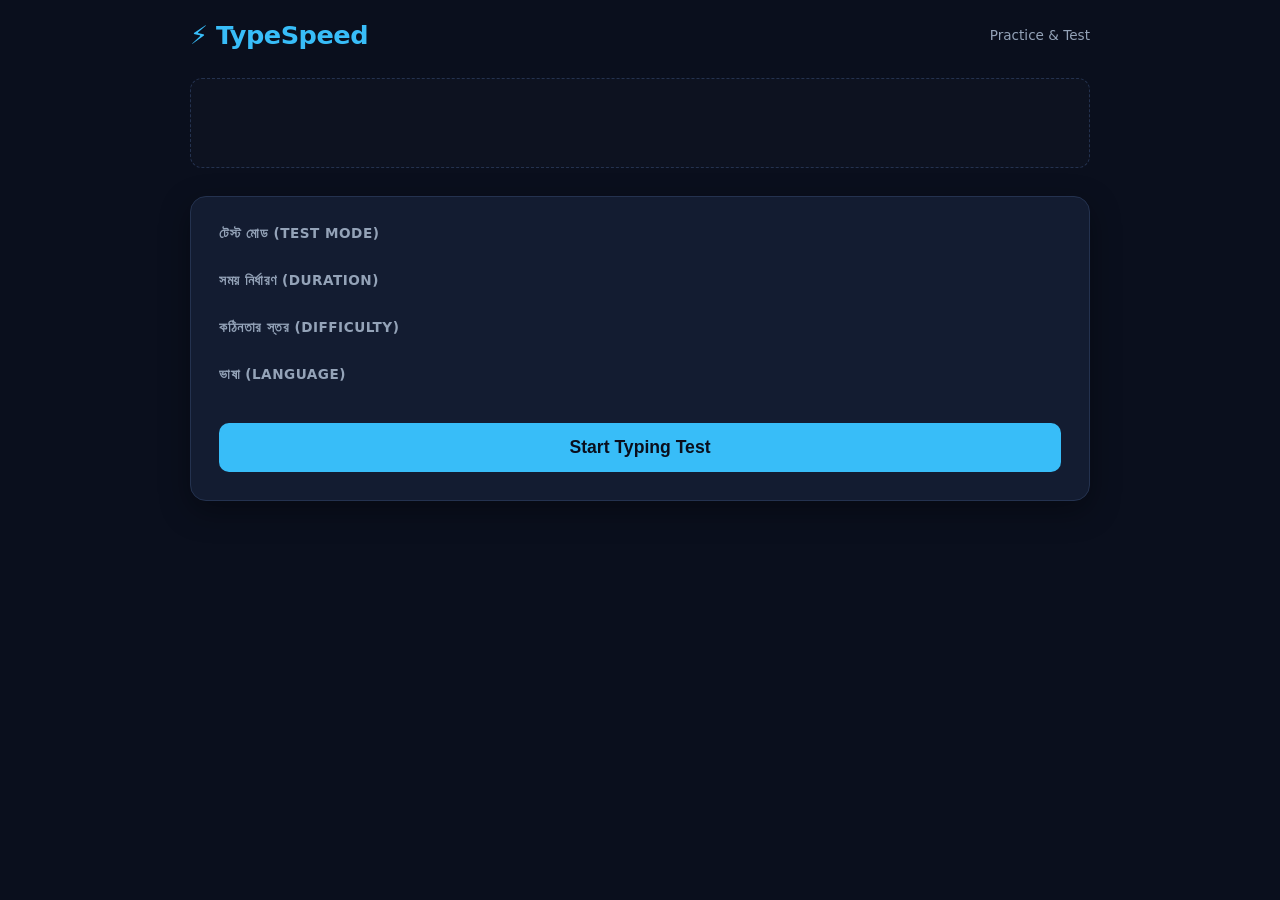
==== result.html @ 67746103 "Add result.html for displaying typing test results" ====
<!DOCTYPE html>
<html lang="bn">
<head>
  <meta charset="UTF-8">
  <meta name="viewport" content="width=device-width, initial-scale=1.0">
  <title>Test Result — TypeSpeed</title>
  <link rel="stylesheet" href="css/style.css">
  <link rel="icon" href="assets/favicon.png" type="image/png">
</head>
<body>

  <div class="container">
    <header>
      <a href="index.html" class="brand">⚡ TypeSpeed</a>
      <span style="font-size: 0.85rem; color: var(--text-muted);">Test Summary</span>
    </header>

    <main class="card">
      <div class="result-grid">
        <!-- ফাইনাল স্পিড -->
        <div class="result-box">
          <div class="val" id="res-wpm">0</div>
          <div class="lbl">Speed (WPM)</div>
        </div>

        <!-- নির্ভুলতা -->
        <div class="result-box">
          <div class="val" id="res-accuracy">0%</div>
          <div class="lbl">Accuracy</div>
        </div>

        <!-- সঠিক ক্যারেক্টার -->
        <div class="result-box">
          <div class="val" id="res-correct" style="color: var(--char-correct);">0</div>
          <div class="lbl">Correct Chars</div>
        </div>

        <!-- ভুল ক্যারেক্টার -->
        <div class="result-box">
          <div class="val" id="res-incorrect" style="color: var(--char-incorrect);">0</div>
          <div class="lbl">Incorrect Chars</div>
        </div>

        <!-- টাইপ করা ক্যারেক্টার / মোট টেক্সট -->
        <div class="result-box">
          <div class="val" id="res-typed">0</div>
          <div class="lbl">Typed / Total</div>
        </div>

        <!-- টেস্ট ডিউরেশন -->
        <div class="result-box">
          <div class="val" id="res-duration">0s</div>
          <div class="lbl">Time Taken</div>
        </div>
      </div>

      <!-- অ্যাকশন বাটনসমূহ -->
      <div class="btn-group" style="justify-content: center; margin-top: 12px;">
        <button class="btn-primary" onclick="window.history.back()">Try Again</button>
        <a href="index.html" class="btn-opt" style="padding: 14px 28px; text-decoration: none;">New Test</a>
      </div>
    </main>

    <!-- রেজাল্ট পেজের নিরাপদ অ্যাড স্লট -->
    <div class="ad-slot" id="result-ad-container"></div>
  </div>

  <!-- স্ক্রিপ্ট লোড -->
  <script src="js/config.js"></script>
  <script src="js/ads.js"></script>
  <script src="js/api.js"></script>
  <script>
    async function displayResults() {
      // ১. AdSense ব্যানার লোড (ডেটাবেস ad_config অনুযায়ী)
      const adConfig = await API.getAdConfig();
      AdManager.setup(adConfig);
      if (adConfig && adConfig.enabled) {
        AdManager.renderBanner("result-ad-container", adConfig.publisherId, CONFIG.FALLBACK_ADS.SLOTS.RESULT_BOTTOM);
      }

      // ২. SessionStorage থেকে রেজাল্ট রিড করা
      const rawData = sessionStorage.getItem("typing_results");
      if (!rawData) {
        window.location.href = "index.html";
        return;
      }

      const result = JSON.parse(rawData);

      // ৩. মেট্রিকস UI-তে আপডেট করা
      document.getElementById("res-wpm").textContent = result.wpm;
      document.getElementById("res-accuracy").textContent = `${result.accuracy}%`;
      document.getElementById("res-correct").textContent = result.correctChars;
      document.getElementById("res-incorrect").textContent = result.incorrectChars;
      document.getElementById("res-typed").textContent = `${result.typedChars} / ${result.totalChars}`;
      document.getElementById("res-duration").textContent = `${result.duration}s`;
    }

    document.addEventListener("DOMContentLoaded", displayResults);
  </script>
</body>
</html>
---- css/style.css ----
/* =========================================
   Design System & Theme Variables
========================================= */
:root {
  --bg-main: #0a0f1d;
  --bg-card: #131c31;
  --bg-card-hover: #1b2642;
  --primary: #38bdf8;
  --primary-glow: rgba(56, 189, 248, 0.25);
  
  --text-main: #f1f5f9;
  --text-muted: #94a3b8;
  --border-color: #24324f;
  
  --char-default: #64748b;
  --char-correct: #4ade80;
  --char-incorrect: #f87171;
  --char-bg-incorrect: rgba(248, 113, 113, 0.18);
  --cursor-color: #38bdf8;

  --font-sans: system-ui, -apple-system, BlinkMacSystemFont, "Segoe UI", Roboto, sans-serif;
  --font-mono: "Fira Code", "Courier New", Courier, monospace;
}

/* =========================================
   Reset & Baseline
========================================= */
* {
  box-sizing: border-box;
  margin: 0;
  padding: 0;
}

body {
  background-color: var(--bg-main);
  color: var(--text-main);
  font-family: var(--font-sans);
  min-height: 100vh;
  display: flex;
  flex-direction: column;
  align-items: center;
  justify-content: space-between;
  padding: 20px 16px;
  -webkit-font-smoothing: antialiased;
}

.container {
  width: 100%;
  max-width: 900px;
  display: flex;
  flex-direction: column;
  gap: 28px;
}

/* =========================================
   Header & Branding
========================================= */
header {
  display: flex;
  align-items: center;
  justify-content: space-between;
}

.brand {
  font-size: 1.6rem;
  font-weight: 800;
  color: var(--primary);
  text-decoration: none;
  letter-spacing: -0.5px;
  display: flex;
  align-items: center;
  gap: 8px;
}

/* =========================================
   Cards & Options Grid
========================================= */
.card {
  background: var(--bg-card);
  border: 1px solid var(--border-color);
  border-radius: 16px;
  padding: 28px;
  box-shadow: 0 10px 30px rgba(0, 0, 0, 0.35);
  display: flex;
  flex-direction: column;
  gap: 20px;
}

.form-group {
  display: flex;
  flex-direction: column;
  gap: 10px;
}

.form-group label {
  font-size: 0.85rem;
  font-weight: 600;
  color: var(--text-muted);
  text-transform: uppercase;
  letter-spacing: 0.5px;
}

.btn-group {
  display: flex;
  flex-wrap: wrap;
  gap: 10px;
}

.btn-opt {
  background: var(--bg-card-hover);
  color: var(--text-muted);
  border: 1px solid var(--border-color);
  padding: 10px 18px;
  border-radius: 10px;
  font-size: 0.95rem;
  font-weight: 600;
  cursor: pointer;
  transition: all 0.2s ease;
  user-select: none;
}

.btn-opt:hover {
  color: var(--text-main);
  border-color: var(--primary);
}

.btn-opt.active {
  background: var(--primary-glow);
  color: var(--primary);
  border-color: var(--primary);
}

.btn-primary {
  background: var(--primary);
  color: var(--bg-main);
  border: none;
  padding: 14px 28px;
  border-radius: 10px;
  font-size: 1.1rem;
  font-weight: 700;
  cursor: pointer;
  text-align: center;
  text-decoration: none;
  transition: opacity 0.2s, transform 0.1s;
}

.btn-primary:hover {
  opacity: 0.92;
}

.btn-primary:active {
  transform: scale(0.98);
}

/* =========================================
   Live Typing Interface
========================================= */
.stats-bar {
  display: flex;
  justify-content: space-around;
  background: var(--bg-card);
  border: 1px solid var(--border-color);
  border-radius: 14px;
  padding: 16px 20px;
}

.stat-item {
  display: flex;
  flex-direction: column;
  align-items: center;
}

.stat-label {
  font-size: 0.75rem;
  color: var(--text-muted);
  text-transform: uppercase;
  font-weight: 600;
}

.stat-value {
  font-size: 2rem;
  font-weight: 800;
  color: var(--primary);
  font-family: var(--font-mono);
}

.typing-surface {
  position: relative;
  background: var(--bg-card);
  border: 1px solid var(--border-color);
  border-radius: 16px;
  padding: 24px;
  min-height: 180px;
  font-family: var(--font-mono);
  font-size: 1.35rem;
  line-height: 1.9;
  letter-spacing: 0.5px;
  cursor: text;
  user-select: none;
}

.text-stream {
  display: flex;
  flex-wrap: wrap;
  word-break: break-all;
}

.char {
  color: var(--char-default);
  position: relative;
}

.char.correct {
  color: var(--char-correct);
}

.char.incorrect {
  color: var(--char-incorrect);
  background: var(--char-bg-incorrect);
  border-radius: 2px;
}

.char.current {
  border-bottom: 3px solid var(--cursor-color);
  animation: blink 1s infinite ease-in-out;
}

@keyframes blink {
  0%, 100% { border-color: var(--cursor-color); }
  50% { border-color: transparent; }
}

.hidden-input {
  position: absolute;
  top: 0;
  left: 0;
  width: 100%;
  height: 100%;
  opacity: 0;
  cursor: default;
  z-index: 10;
}

/* =========================================
   Result Dashboard
========================================= */
.result-grid {
  display: grid;
  grid-template-columns: repeat(auto-fit, minmax(140px, 1fr));
  gap: 16px;
}

.result-box {
  background: var(--bg-card-hover);
  border: 1px solid var(--border-color);
  padding: 20px 16px;
  border-radius: 12px;
  text-align: center;
}

.result-box .val {
  font-size: 2rem;
  font-weight: 800;
  color: var(--primary);
  font-family: var(--font-mono);
}

.result-box .lbl {
  font-size: 0.8rem;
  color: var(--text-muted);
  margin-top: 6px;
  text-transform: uppercase;
  font-weight: 600;
}

/* =========================================
   Ad Placement Frame
========================================= */
.ad-slot {
  width: 100%;
  min-height: 90px;
  display: flex;
  align-items: center;
  justify-content: center;
  background: rgba(255, 255, 255, 0.015);
  border: 1px dashed var(--border-color);
  border-radius: 12px;
  overflow: hidden;
}

/* =========================================
   Responsive Tweaks
========================================= */
@media (max-width: 640px) {
  .container {
    gap: 20px;
  }
  .card {
    padding: 18px;
  }
  .typing-surface {
    font-size: 1.15rem;
    line-height: 1.7;
    padding: 16px;
  }
  .stat-value {
    font-size: 1.5rem;
  }
  .result-box .val {
    font-size: 1.6rem;
  }
}
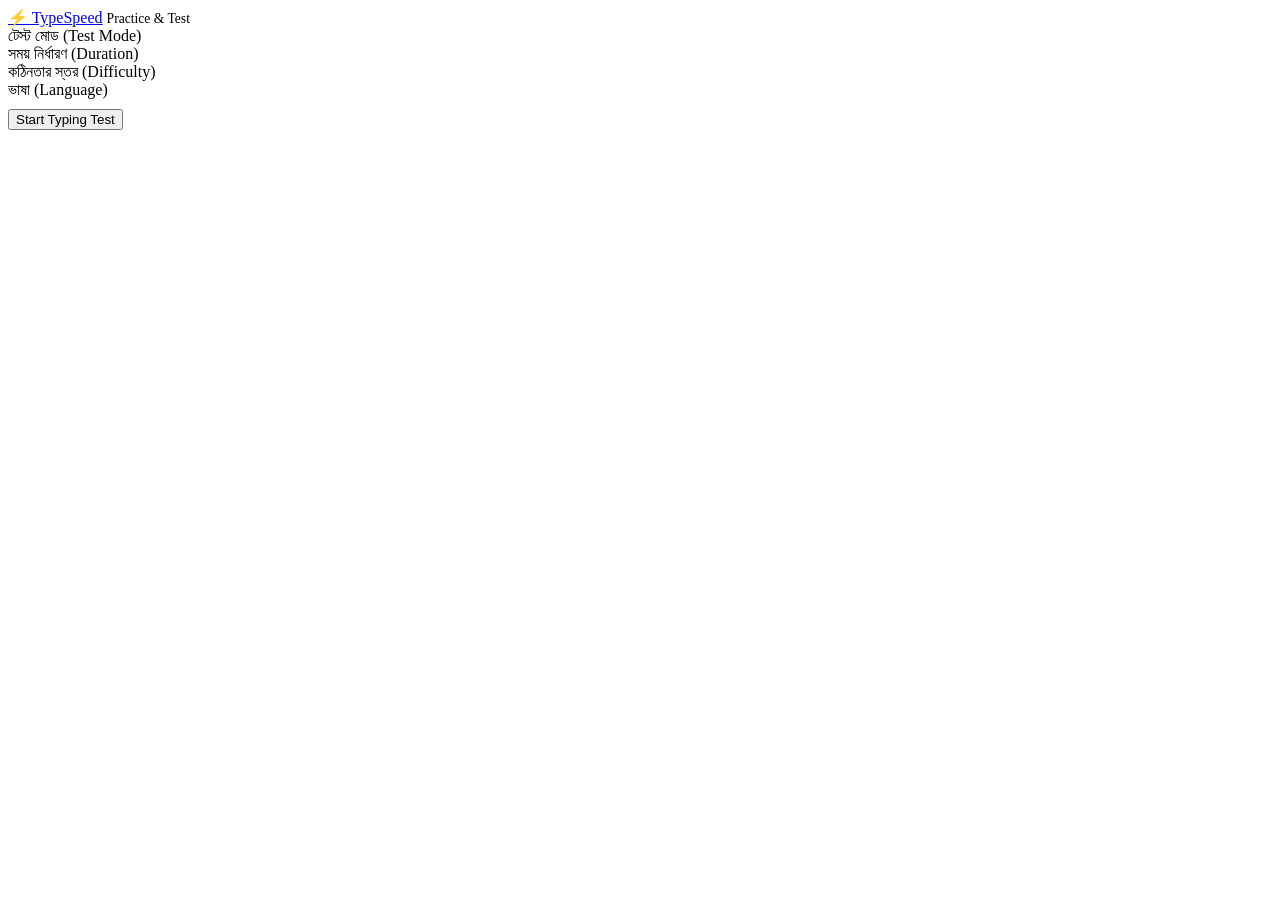
==== commit 61eaaaf6: "Refactor result page layout and update scripts" ====
--- a/result.html
+++ b/result.html
@@ -9,94 +9,121 @@
 </head>
 <body>
 
-  <div class="container">
-    <header>
-      <a href="index.html" class="brand">⚡ TypeSpeed</a>
-      <span style="font-size: 0.85rem; color: var(--text-muted);">Test Summary</span>
+  <div class="page-container">
+    <!-- Top Minimal Navigation -->
+    <header class="top-nav">
+      <a href="index.html" class="brand-badge">
+        <span>⌨</span>
+        <span>type</span>
+      </a>
+      <span style="color: var(--sub-color); font-size: 0.85rem;">Test Summary</span>
     </header>
 
-    <main class="card">
-      <div class="result-grid">
-        <!-- ফাইনাল স্পিড -->
-        <div class="result-box">
-          <div class="val" id="res-wpm">0</div>
-          <div class="lbl">Speed (WPM)</div>
+    <!-- Main Result Dashboard Card -->
+    <main class="result-container">
+      <div class="result-header">
+        <h1 class="result-heading">Test Completed</h1>
+        <p class="result-subhead">Here is the detailed breakdown of your typing performance</p>
+      </div>
+
+      <!-- Prominent Stats: WPM & Accuracy -->
+      <section class="primary-stats-grid">
+        <div class="highlight-stat-card">
+          <span class="highlight-val" id="res-wpm">0</span>
+          <span class="highlight-lbl">Words Per Minute</span>
+        </div>
+        <div class="highlight-stat-card acc-card">
+          <span class="highlight-val" id="res-accuracy">0%</span>
+          <span class="highlight-lbl">Accuracy</span>
+        </div>
+      </section>
+
+      <!-- Detailed Breakdown Grid -->
+      <section class="secondary-stats-grid">
+        <div class="micro-stat-card">
+          <span class="micro-icon">✅</span>
+          <span class="micro-val correct" id="res-correct">0</span>
+          <span class="micro-lbl">Correct</span>
         </div>
 
-        <!-- নির্ভুলতা -->
-        <div class="result-box">
-          <div class="val" id="res-accuracy">0%</div>
-          <div class="lbl">Accuracy</div>
+        <div class="micro-stat-card">
+          <span class="micro-icon">❌</span>
+          <span class="micro-val incorrect" id="res-incorrect">0</span>
+          <span class="micro-lbl">Incorrect</span>
         </div>
 
-        <!-- সঠিক ক্যারেক্টার -->
-        <div class="result-box">
-          <div class="val" id="res-correct" style="color: var(--char-correct);">0</div>
-          <div class="lbl">Correct Chars</div>
+        <div class="micro-stat-card">
+          <span class="micro-icon">⌨️</span>
+          <span class="micro-val" id="res-typed">0</span>
+          <span class="micro-lbl">Characters</span>
         </div>
 
-        <!-- ভুল ক্যারেক্টার -->
-        <div class="result-box">
-          <div class="val" id="res-incorrect" style="color: var(--char-incorrect);">0</div>
-          <div class="lbl">Incorrect Chars</div>
+        <div class="micro-stat-card">
+          <span class="micro-icon">📝</span>
+          <span class="micro-val" id="res-words">0</span>
+          <span class="micro-lbl">Words</span>
         </div>
 
-        <!-- টাইপ করা ক্যারেক্টার / মোট টেক্সট -->
-        <div class="result-box">
-          <div class="val" id="res-typed">0</div>
-          <div class="lbl">Typed / Total</div>
+        <div class="micro-stat-card">
+          <span class="micro-icon">⏱️</span>
+          <span class="micro-val" id="res-duration">0s</span>
+          <span class="micro-lbl">Time</span>
         </div>
+      </section>
 
-        <!-- টেস্ট ডিউরেশন -->
-        <div class="result-box">
-          <div class="val" id="res-duration">0s</div>
-          <div class="lbl">Time Taken</div>
-        </div>
-      </div>
-
-      <!-- অ্যাকশন বাটনসমূহ -->
-      <div class="btn-group" style="justify-content: center; margin-top: 12px;">
-        <button class="btn-primary" onclick="window.history.back()">Try Again</button>
-        <a href="index.html" class="btn-opt" style="padding: 14px 28px; text-decoration: none;">New Test</a>
+      <!-- Buttons -->
+      <div class="result-actions">
+        <button type="button" class="btn-try-again" id="btn-try-again">
+          <span>↻</span> Try Again
+        </button>
+        <a href="index.html" class="btn-new-test">
+          <span>⚙</span> New Test
+        </a>
       </div>
     </main>
 
-    <!-- রেজাল্ট পেজের নিরাপদ অ্যাড স্লট -->
-    <div class="ad-slot" id="result-ad-container"></div>
+    <!-- Isolated Google AdSense Slot -->
+    <div class="bottom-ad-bar" id="result-ad-bottom"></div>
   </div>
 
-  <!-- স্ক্রিপ্ট লোড -->
+  <!-- Scripts -->
   <script src="js/config.js"></script>
   <script src="js/ads.js"></script>
   <script src="js/api.js"></script>
   <script>
-    async function displayResults() {
-      // ১. AdSense ব্যানার লোড (ডেটাবেস ad_config অনুযায়ী)
+    async function loadResultDashboard() {
+      // ১. AdSense নিরাপদে লোড করা
       const adConfig = await API.getAdConfig();
       AdManager.setup(adConfig);
       if (adConfig && adConfig.enabled) {
-        AdManager.renderBanner("result-ad-container", adConfig.publisherId, CONFIG.FALLBACK_ADS.SLOTS.RESULT_BOTTOM);
+        AdManager.renderBanner("result-ad-bottom", adConfig.publisherId, CONFIG.FALLBACK_ADS.SLOTS.RESULT_BOTTOM);
       }
 
-      // ২. SessionStorage থেকে রেজাল্ট রিড করা
+      // ২. টেস্ট রেজাল্ট সেশন থেকে ফেচ করা
       const rawData = sessionStorage.getItem("typing_results");
       if (!rawData) {
         window.location.href = "index.html";
         return;
       }
 
-      const result = JSON.parse(rawData);
+      const res = JSON.parse(rawData);
 
-      // ৩. মেট্রিকস UI-তে আপডেট করা
-      document.getElementById("res-wpm").textContent = result.wpm;
-      document.getElementById("res-accuracy").textContent = `${result.accuracy}%`;
-      document.getElementById("res-correct").textContent = result.correctChars;
-      document.getElementById("res-incorrect").textContent = result.incorrectChars;
-      document.getElementById("res-typed").textContent = `${result.typedChars} / ${result.totalChars}`;
-      document.getElementById("res-duration").textContent = `${result.duration}s`;
+      // ৩. মেট্রিক্স বাইন্ডিং
+      document.getElementById("res-wpm").textContent = res.wpm;
+      document.getElementById("res-accuracy").textContent = `${res.accuracy}%`;
+      document.getElementById("res-correct").textContent = res.correctChars;
+      document.getElementById("res-incorrect").textContent = res.incorrectChars;
+      document.getElementById("res-typed").textContent = `${res.typedChars} / ${res.totalChars}`;
+      document.getElementById("res-words").textContent = res.typedWords || Math.round(res.correctChars / 5);
+      document.getElementById("res-duration").textContent = `${res.duration}s`;
+
+      // ৪. Try Again হ্যান্ডলার
+      document.getElementById("btn-try-again").addEventListener("click", () => {
+        window.history.back();
+      });
     }
 
-    document.addEventListener("DOMContentLoaded", displayResults);
+    document.addEventListener("DOMContentLoaded", loadResultDashboard);
   </script>
 </body>
 </html>
--- a/css/style.css
+++ b/css/style.css
@@ -1,312 +1,213 @@
 /* =========================================
-   Design System & Theme Variables
+   Modern Result Dashboard System
 ========================================= */
-:root {
-  --bg-main: #0a0f1d;
-  --bg-card: #131c31;
-  --bg-card-hover: #1b2642;
-  --primary: #38bdf8;
-  --primary-glow: rgba(56, 189, 248, 0.25);
-  
-  --text-main: #f1f5f9;
-  --text-muted: #94a3b8;
-  --border-color: #24324f;
-  
-  --char-default: #64748b;
-  --char-correct: #4ade80;
-  --char-incorrect: #f87171;
-  --char-bg-incorrect: rgba(248, 113, 113, 0.18);
-  --cursor-color: #38bdf8;
-
-  --font-sans: system-ui, -apple-system, BlinkMacSystemFont, "Segoe UI", Roboto, sans-serif;
-  --font-mono: "Fira Code", "Courier New", Courier, monospace;
-}
-
-/* =========================================
-   Reset & Baseline
-========================================= */
-* {
-  box-sizing: border-box;
-  margin: 0;
-  padding: 0;
-}
-
-body {
-  background-color: var(--bg-main);
-  color: var(--text-main);
-  font-family: var(--font-sans);
-  min-height: 100vh;
-  display: flex;
-  flex-direction: column;
-  align-items: center;
-  justify-content: space-between;
-  padding: 20px 16px;
-  -webkit-font-smoothing: antialiased;
-}
-
-.container {
+.result-container {
   width: 100%;
-  max-width: 900px;
+  max-width: 860px;
+  background: var(--sub-alt-color);
+  border: 1px solid rgba(255, 255, 255, 0.07);
+  border-radius: 16px;
+  padding: 36px 32px;
+  box-shadow: 0 12px 36px rgba(0, 0, 0, 0.45);
   display: flex;
   flex-direction: column;
   gap: 28px;
-}
-
-/* =========================================
-   Header & Branding
-========================================= */
-header {
-  display: flex;
-  align-items: center;
-  justify-content: space-between;
-}
-
-.brand {
-  font-size: 1.6rem;
-  font-weight: 800;
-  color: var(--primary);
-  text-decoration: none;
+  margin-top: 10px;
+}
+
+.result-header {
+  text-align: center;
+  display: flex;
+  flex-direction: column;
+  gap: 4px;
+}
+
+.result-heading {
+  font-size: 1.5rem;
+  font-weight: 700;
+  color: var(--text-color);
   letter-spacing: -0.5px;
-  display: flex;
-  align-items: center;
-  gap: 8px;
-}
-
-/* =========================================
-   Cards & Options Grid
-========================================= */
-.card {
-  background: var(--bg-card);
-  border: 1px solid var(--border-color);
-  border-radius: 16px;
-  padding: 28px;
-  box-shadow: 0 10px 30px rgba(0, 0, 0, 0.35);
-  display: flex;
-  flex-direction: column;
+}
+
+.result-subhead {
+  font-size: 0.85rem;
+  color: var(--sub-color);
+}
+
+/* Primary Highlight Stat Cards (WPM & Accuracy) */
+.primary-stats-grid {
+  display: grid;
+  grid-template-columns: 1fr 1fr;
   gap: 20px;
 }
 
-.form-group {
-  display: flex;
-  flex-direction: column;
-  gap: 10px;
-}
-
-.form-group label {
-  font-size: 0.85rem;
-  font-weight: 600;
-  color: var(--text-muted);
-  text-transform: uppercase;
-  letter-spacing: 0.5px;
-}
-
-.btn-group {
-  display: flex;
-  flex-wrap: wrap;
-  gap: 10px;
-}
-
-.btn-opt {
-  background: var(--bg-card-hover);
-  color: var(--text-muted);
-  border: 1px solid var(--border-color);
-  padding: 10px 18px;
-  border-radius: 10px;
-  font-size: 0.95rem;
-  font-weight: 600;
-  cursor: pointer;
-  transition: all 0.2s ease;
-  user-select: none;
-}
-
-.btn-opt:hover {
-  color: var(--text-main);
-  border-color: var(--primary);
-}
-
-.btn-opt.active {
-  background: var(--primary-glow);
-  color: var(--primary);
-  border-color: var(--primary);
-}
-
-.btn-primary {
-  background: var(--primary);
-  color: var(--bg-main);
-  border: none;
-  padding: 14px 28px;
-  border-radius: 10px;
-  font-size: 1.1rem;
-  font-weight: 700;
-  cursor: pointer;
-  text-align: center;
-  text-decoration: none;
-  transition: opacity 0.2s, transform 0.1s;
-}
-
-.btn-primary:hover {
-  opacity: 0.92;
-}
-
-.btn-primary:active {
-  transform: scale(0.98);
-}
-
-/* =========================================
-   Live Typing Interface
-========================================= */
-.stats-bar {
-  display: flex;
-  justify-content: space-around;
-  background: var(--bg-card);
-  border: 1px solid var(--border-color);
+.highlight-stat-card {
+  background: var(--bg-color);
+  border: 1px solid rgba(255, 255, 255, 0.05);
   border-radius: 14px;
-  padding: 16px 20px;
-}
-
-.stat-item {
-  display: flex;
-  flex-direction: column;
-  align-items: center;
-}
-
-.stat-label {
-  font-size: 0.75rem;
-  color: var(--text-muted);
-  text-transform: uppercase;
-  font-weight: 600;
-}
-
-.stat-value {
-  font-size: 2rem;
-  font-weight: 800;
-  color: var(--primary);
-  font-family: var(--font-mono);
-}
-
-.typing-surface {
+  padding: 24px;
+  display: flex;
+  flex-direction: column;
+  align-items: center;
+  justify-content: center;
   position: relative;
-  background: var(--bg-card);
-  border: 1px solid var(--border-color);
-  border-radius: 16px;
-  padding: 24px;
-  min-height: 180px;
-  font-family: var(--font-mono);
-  font-size: 1.35rem;
-  line-height: 1.9;
-  letter-spacing: 0.5px;
-  cursor: text;
-  user-select: none;
-}
-
-.text-stream {
-  display: flex;
-  flex-wrap: wrap;
-  word-break: break-all;
-}
-
-.char {
-  color: var(--char-default);
-  position: relative;
-}
-
-.char.correct {
-  color: var(--char-correct);
-}
-
-.char.incorrect {
-  color: var(--char-incorrect);
-  background: var(--char-bg-incorrect);
-  border-radius: 2px;
-}
-
-.char.current {
-  border-bottom: 3px solid var(--cursor-color);
-  animation: blink 1s infinite ease-in-out;
-}
-
-@keyframes blink {
-  0%, 100% { border-color: var(--cursor-color); }
-  50% { border-color: transparent; }
-}
-
-.hidden-input {
+  overflow: hidden;
+}
+
+.highlight-stat-card::before {
+  content: '';
   position: absolute;
   top: 0;
   left: 0;
   width: 100%;
-  height: 100%;
-  opacity: 0;
-  cursor: default;
-  z-index: 10;
-}
-
-/* =========================================
-   Result Dashboard
-========================================= */
-.result-grid {
+  height: 4px;
+  background: var(--main-color);
+}
+
+.highlight-stat-card.acc-card::before {
+  background: var(--text-color);
+}
+
+.highlight-val {
+  font-size: 3.5rem;
+  font-weight: 800;
+  line-height: 1;
+  color: var(--main-color);
+}
+
+.highlight-stat-card.acc-card .highlight-val {
+  color: var(--text-color);
+}
+
+.highlight-lbl {
+  font-size: 0.9rem;
+  font-weight: 600;
+  color: var(--sub-color);
+  text-transform: uppercase;
+  letter-spacing: 1px;
+  margin-top: 8px;
+}
+
+/* Secondary Detailed Stats Grid */
+.secondary-stats-grid {
   display: grid;
-  grid-template-columns: repeat(auto-fit, minmax(140px, 1fr));
+  grid-template-columns: repeat(auto-fit, minmax(130px, 1fr));
+  gap: 12px;
+}
+
+.micro-stat-card {
+  background: var(--bg-color);
+  border: 1px solid rgba(255, 255, 255, 0.04);
+  border-radius: 10px;
+  padding: 14px 12px;
+  display: flex;
+  flex-direction: column;
+  align-items: center;
+  text-align: center;
+  gap: 4px;
+}
+
+.micro-icon {
+  font-size: 1rem;
+  opacity: 0.8;
+}
+
+.micro-val {
+  font-size: 1.3rem;
+  font-weight: 700;
+  color: var(--text-color);
+}
+
+.micro-val.correct {
+  color: #4ade80;
+}
+
+.micro-val.incorrect {
+  color: var(--error-color);
+}
+
+.micro-lbl {
+  font-size: 0.72rem;
+  color: var(--sub-color);
+  text-transform: uppercase;
+  letter-spacing: 0.5px;
+}
+
+/* Action Button Toolbar */
+.result-actions {
+  display: flex;
+  justify-content: center;
+  align-items: center;
   gap: 16px;
-}
-
-.result-box {
-  background: var(--bg-card-hover);
-  border: 1px solid var(--border-color);
-  padding: 20px 16px;
-  border-radius: 12px;
-  text-align: center;
-}
-
-.result-box .val {
-  font-size: 2rem;
-  font-weight: 800;
-  color: var(--primary);
+  margin-top: 8px;
+}
+
+.btn-try-again {
+  background: var(--main-color);
+  color: var(--bg-color);
+  border: none;
   font-family: var(--font-mono);
-}
-
-.result-box .lbl {
-  font-size: 0.8rem;
-  color: var(--text-muted);
-  margin-top: 6px;
-  text-transform: uppercase;
+  font-size: 0.95rem;
+  font-weight: 700;
+  padding: 12px 28px;
+  border-radius: 8px;
+  cursor: pointer;
+  display: inline-flex;
+  align-items: center;
+  gap: 8px;
+  transition: opacity 0.15s ease, transform 0.1s ease;
+}
+
+.btn-try-again:hover {
+  opacity: 0.92;
+  transform: translateY(-1px);
+}
+
+.btn-new-test {
+  background: var(--bg-color);
+  color: var(--text-color);
+  border: 1px solid var(--sub-color);
+  font-family: var(--font-mono);
+  font-size: 0.95rem;
   font-weight: 600;
-}
-
-/* =========================================
-   Ad Placement Frame
-========================================= */
-.ad-slot {
-  width: 100%;
-  min-height: 90px;
-  display: flex;
-  align-items: center;
-  justify-content: center;
-  background: rgba(255, 255, 255, 0.015);
-  border: 1px dashed var(--border-color);
-  border-radius: 12px;
-  overflow: hidden;
-}
-
-/* =========================================
-   Responsive Tweaks
-========================================= */
-@media (max-width: 640px) {
-  .container {
+  padding: 12px 24px;
+  border-radius: 8px;
+  cursor: pointer;
+  text-decoration: none;
+  display: inline-flex;
+  align-items: center;
+  gap: 8px;
+  transition: all 0.15s ease;
+}
+
+.btn-new-test:hover {
+  border-color: var(--text-color);
+  color: var(--main-color);
+  transform: translateY(-1px);
+}
+
+/* Responsive Overrides */
+@media (max-width: 650px) {
+  .result-container {
+    padding: 24px 16px;
     gap: 20px;
   }
-  .card {
-    padding: 18px;
-  }
-  .typing-surface {
-    font-size: 1.15rem;
-    line-height: 1.7;
-    padding: 16px;
-  }
-  .stat-value {
-    font-size: 1.5rem;
-  }
-  .result-box .val {
-    font-size: 1.6rem;
-  }
-}
+  .primary-stats-grid {
+    grid-template-columns: 1fr;
+    gap: 12px;
+  }
+  .highlight-val {
+    font-size: 2.8rem;
+  }
+  .secondary-stats-grid {
+    grid-template-columns: 1fr 1fr;
+  }
+  .result-actions {
+    flex-direction: column;
+    width: 100%;
+  }
+  .btn-try-again, .btn-new-test {
+    width: 100%;
+    justify-content: center;
+  }
+}
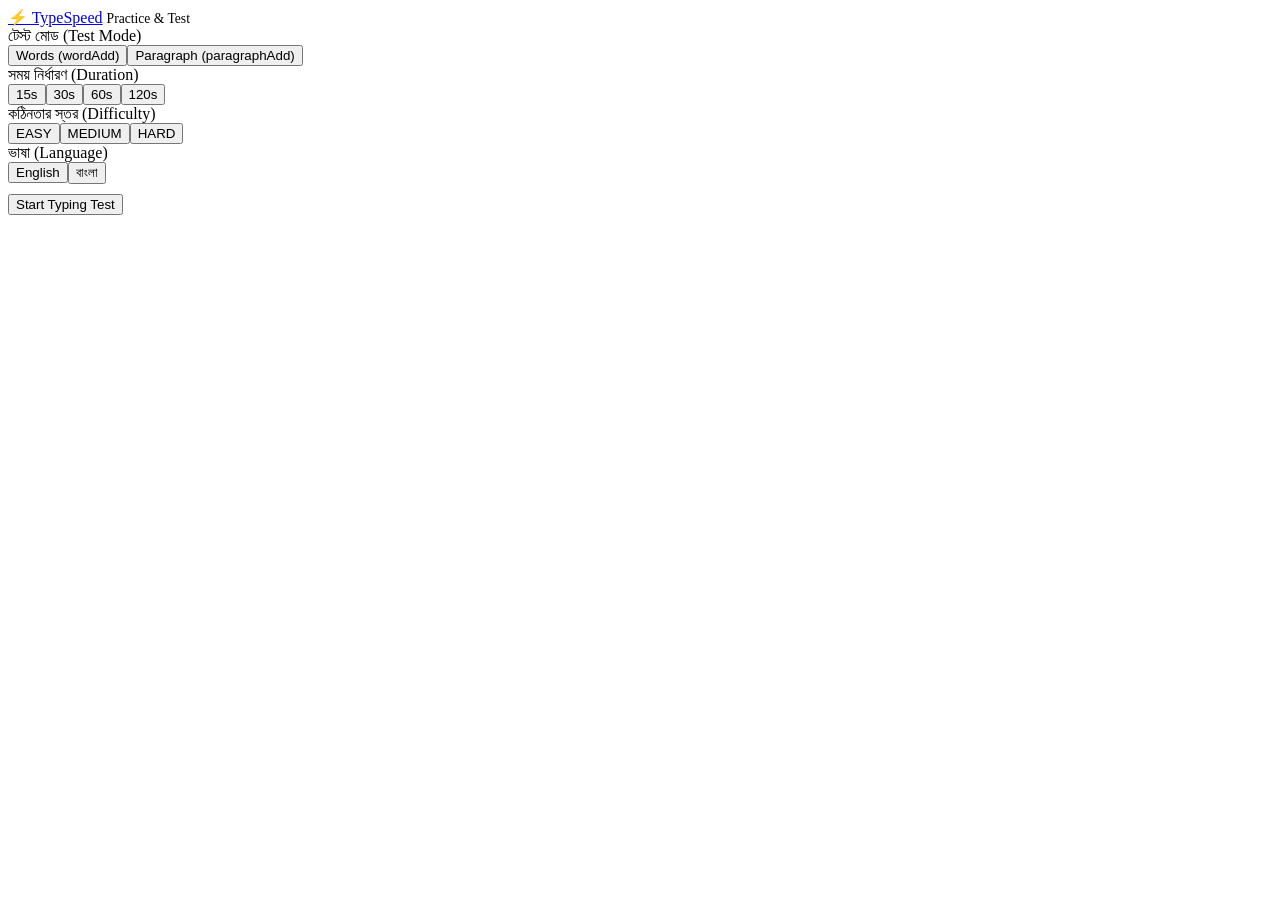
==== commit 6286581e: "Refactor result page layout and update scripts" ====
--- a/result.html
+++ b/result.html
@@ -9,121 +9,94 @@
 </head>
 <body>
 
-  <div class="page-container">
-    <!-- Top Minimal Navigation -->
-    <header class="top-nav">
-      <a href="index.html" class="brand-badge">
-        <span>⌨</span>
-        <span>type</span>
-      </a>
-      <span style="color: var(--sub-color); font-size: 0.85rem;">Test Summary</span>
+  <div class="container">
+    <header>
+      <a href="index.html" class="brand">⚡ TypeSpeed</a>
+      <span style="font-size: 0.85rem; color: var(--text-muted);">Test Summary</span>
     </header>
 
-    <!-- Main Result Dashboard Card -->
-    <main class="result-container">
-      <div class="result-header">
-        <h1 class="result-heading">Test Completed</h1>
-        <p class="result-subhead">Here is the detailed breakdown of your typing performance</p>
+    <main class="card">
+      <div class="result-grid">
+        <!-- ফাইনাল স্পিড -->
+        <div class="result-box">
+          <div class="val" id="res-wpm">0</div>
+          <div class="lbl">Speed (WPM)</div>
+        </div>
+
+        <!-- নির্ভুলতা -->
+        <div class="result-box">
+          <div class="val" id="res-accuracy">0%</div>
+          <div class="lbl">Accuracy</div>
+        </div>
+
+        <!-- সঠিক ক্যারেক্টার -->
+        <div class="result-box">
+          <div class="val" id="res-correct" style="color: var(--char-correct);">0</div>
+          <div class="lbl">Correct Chars</div>
+        </div>
+
+        <!-- ভুল ক্যারেক্টার -->
+        <div class="result-box">
+          <div class="val" id="res-incorrect" style="color: var(--char-incorrect);">0</div>
+          <div class="lbl">Incorrect Chars</div>
+        </div>
+
+        <!-- টাইপ করা ক্যারেক্টার / মোট টেক্সট -->
+        <div class="result-box">
+          <div class="val" id="res-typed">0</div>
+          <div class="lbl">Typed / Total</div>
+        </div>
+
+        <!-- টেস্ট ডিউরেশন -->
+        <div class="result-box">
+          <div class="val" id="res-duration">0s</div>
+          <div class="lbl">Time Taken</div>
+        </div>
       </div>
 
-      <!-- Prominent Stats: WPM & Accuracy -->
-      <section class="primary-stats-grid">
-        <div class="highlight-stat-card">
-          <span class="highlight-val" id="res-wpm">0</span>
-          <span class="highlight-lbl">Words Per Minute</span>
-        </div>
-        <div class="highlight-stat-card acc-card">
-          <span class="highlight-val" id="res-accuracy">0%</span>
-          <span class="highlight-lbl">Accuracy</span>
-        </div>
-      </section>
-
-      <!-- Detailed Breakdown Grid -->
-      <section class="secondary-stats-grid">
-        <div class="micro-stat-card">
-          <span class="micro-icon">✅</span>
-          <span class="micro-val correct" id="res-correct">0</span>
-          <span class="micro-lbl">Correct</span>
-        </div>
-
-        <div class="micro-stat-card">
-          <span class="micro-icon">❌</span>
-          <span class="micro-val incorrect" id="res-incorrect">0</span>
-          <span class="micro-lbl">Incorrect</span>
-        </div>
-
-        <div class="micro-stat-card">
-          <span class="micro-icon">⌨️</span>
-          <span class="micro-val" id="res-typed">0</span>
-          <span class="micro-lbl">Characters</span>
-        </div>
-
-        <div class="micro-stat-card">
-          <span class="micro-icon">📝</span>
-          <span class="micro-val" id="res-words">0</span>
-          <span class="micro-lbl">Words</span>
-        </div>
-
-        <div class="micro-stat-card">
-          <span class="micro-icon">⏱️</span>
-          <span class="micro-val" id="res-duration">0s</span>
-          <span class="micro-lbl">Time</span>
-        </div>
-      </section>
-
-      <!-- Buttons -->
-      <div class="result-actions">
-        <button type="button" class="btn-try-again" id="btn-try-again">
-          <span>↻</span> Try Again
-        </button>
-        <a href="index.html" class="btn-new-test">
-          <span>⚙</span> New Test
-        </a>
+      <!-- অ্যাকশন বাটনসমূহ -->
+      <div class="btn-group" style="justify-content: center; margin-top: 12px;">
+        <button class="btn-primary" onclick="window.history.back()">Try Again</button>
+        <a href="index.html" class="btn-opt" style="padding: 14px 28px; text-decoration: none;">New Test</a>
       </div>
     </main>
 
-    <!-- Isolated Google AdSense Slot -->
-    <div class="bottom-ad-bar" id="result-ad-bottom"></div>
+    <!-- রেজাল্ট পেজের নিরাপদ অ্যাড স্লট -->
+    <div class="ad-slot" id="result-ad-container"></div>
   </div>
 
-  <!-- Scripts -->
+  <!-- স্ক্রিপ্ট লোড -->
   <script src="js/config.js"></script>
   <script src="js/ads.js"></script>
   <script src="js/api.js"></script>
   <script>
-    async function loadResultDashboard() {
-      // ১. AdSense নিরাপদে লোড করা
+    async function displayResults() {
+      // ১. AdSense ব্যানার লোড (ডেটাবেস ad_config অনুযায়ী)
       const adConfig = await API.getAdConfig();
       AdManager.setup(adConfig);
       if (adConfig && adConfig.enabled) {
-        AdManager.renderBanner("result-ad-bottom", adConfig.publisherId, CONFIG.FALLBACK_ADS.SLOTS.RESULT_BOTTOM);
+        AdManager.renderBanner("result-ad-container", adConfig.publisherId, CONFIG.FALLBACK_ADS.SLOTS.RESULT_BOTTOM);
       }
 
-      // ২. টেস্ট রেজাল্ট সেশন থেকে ফেচ করা
+      // ২. SessionStorage থেকে রেজাল্ট রিড করা
       const rawData = sessionStorage.getItem("typing_results");
       if (!rawData) {
         window.location.href = "index.html";
         return;
       }
 
-      const res = JSON.parse(rawData);
+      const result = JSON.parse(rawData);
 
-      // ৩. মেট্রিক্স বাইন্ডিং
-      document.getElementById("res-wpm").textContent = res.wpm;
-      document.getElementById("res-accuracy").textContent = `${res.accuracy}%`;
-      document.getElementById("res-correct").textContent = res.correctChars;
-      document.getElementById("res-incorrect").textContent = res.incorrectChars;
-      document.getElementById("res-typed").textContent = `${res.typedChars} / ${res.totalChars}`;
-      document.getElementById("res-words").textContent = res.typedWords || Math.round(res.correctChars / 5);
-      document.getElementById("res-duration").textContent = `${res.duration}s`;
-
-      // ৪. Try Again হ্যান্ডলার
-      document.getElementById("btn-try-again").addEventListener("click", () => {
-        window.history.back();
-      });
+      // ৩. মেট্রিকস UI-তে আপডেট করা
+      document.getElementById("res-wpm").textContent = result.wpm;
+      document.getElementById("res-accuracy").textContent = `${result.accuracy}%`;
+      document.getElementById("res-correct").textContent = result.correctChars;
+      document.getElementById("res-incorrect").textContent = result.incorrectChars;
+      document.getElementById("res-typed").textContent = `${result.typedChars} / ${result.totalChars}`;
+      document.getElementById("res-duration").textContent = `${result.duration}s`;
     }
 
-    document.addEventListener("DOMContentLoaded", loadResultDashboard);
+    document.addEventListener("DOMContentLoaded", displayResults);
   </script>
 </body>
 </html>
--- a/css/style.css
+++ b/css/style.css
@@ -1,213 +1,122 @@
 /* =========================================
-   Modern Result Dashboard System
+   Interactive Top Nav Icons & Modals
 ========================================= */
-.result-container {
-  width: 100%;
-  max-width: 860px;
+.nav-icons span, .nav-icons button {
+  background: transparent;
+  border: none;
+  color: var(--sub-color);
+  font-size: 1.15rem;
+  cursor: pointer;
+  transition: color 0.15s ease, transform 0.1s ease;
+  padding: 4px;
+  display: inline-flex;
+  align-items: center;
+  justify-content: center;
+}
+
+.nav-icons span:hover, .nav-icons button:hover {
+  color: var(--text-color);
+  transform: translateY(-1px);
+}
+
+/* Modal Overlay */
+.modal-overlay {
+  position: fixed;
+  top: 0;
+  left: 0;
+  width: 100vw;
+  height: 100vh;
+  background: rgba(0, 0, 0, 0.65);
+  backdrop-filter: blur(3px);
+  display: none;
+  align-items: center;
+  justify-content: center;
+  z-index: 1000;
+  animation: fadeIn 0.15s ease;
+}
+
+.modal-overlay.active {
+  display: flex;
+}
+
+/* Modal Content Box */
+.modal-box {
   background: var(--sub-alt-color);
-  border: 1px solid rgba(255, 255, 255, 0.07);
-  border-radius: 16px;
-  padding: 36px 32px;
-  box-shadow: 0 12px 36px rgba(0, 0, 0, 0.45);
+  border: 1px solid var(--sub-color);
+  border-radius: 12px;
+  width: 90%;
+  max-width: 480px;
+  padding: 24px;
+  box-shadow: 0 10px 30px rgba(0, 0, 0, 0.5);
   display: flex;
   flex-direction: column;
-  gap: 28px;
-  margin-top: 10px;
+  gap: 16px;
+  color: var(--text-color);
 }
 
-.result-header {
-  text-align: center;
+.modal-header {
+  display: flex;
+  justify-content: space-between;
+  align-items: center;
+  border-bottom: 1px solid rgba(255, 255, 255, 0.08);
+  padding-bottom: 12px;
+}
+
+.modal-title {
+  font-size: 1.1rem;
+  font-weight: 600;
+  color: var(--main-color);
+  display: flex;
+  align-items: center;
+  gap: 8px;
+}
+
+.modal-close-btn {
+  background: transparent;
+  border: none;
+  color: var(--sub-color);
+  font-size: 1.2rem;
+  cursor: pointer;
+  font-family: var(--font-mono);
+}
+
+.modal-close-btn:hover {
+  color: var(--error-color);
+}
+
+.modal-body {
+  font-size: 0.9rem;
+  color: var(--text-color);
   display: flex;
   flex-direction: column;
-  gap: 4px;
+  gap: 12px;
 }
 
-.result-heading {
-  font-size: 1.5rem;
-  font-weight: 700;
-  color: var(--text-color);
-  letter-spacing: -0.5px;
+/* Modal Internal Items */
+.setting-row {
+  display: flex;
+  justify-content: space-between;
+  align-items: center;
+  padding: 6px 0;
 }
 
-.result-subhead {
+.setting-toggle-btn {
+  background: var(--bg-color);
+  border: 1px solid var(--sub-color);
+  color: var(--text-color);
+  padding: 6px 12px;
+  border-radius: 6px;
+  cursor: pointer;
+  font-family: var(--font-mono);
   font-size: 0.85rem;
-  color: var(--sub-color);
 }
 
-/* Primary Highlight Stat Cards (WPM & Accuracy) */
-.primary-stats-grid {
-  display: grid;
-  grid-template-columns: 1fr 1fr;
-  gap: 20px;
-}
-
-.highlight-stat-card {
-  background: var(--bg-color);
-  border: 1px solid rgba(255, 255, 255, 0.05);
-  border-radius: 14px;
-  padding: 24px;
-  display: flex;
-  flex-direction: column;
-  align-items: center;
-  justify-content: center;
-  position: relative;
-  overflow: hidden;
-}
-
-.highlight-stat-card::before {
-  content: '';
-  position: absolute;
-  top: 0;
-  left: 0;
-  width: 100%;
-  height: 4px;
-  background: var(--main-color);
-}
-
-.highlight-stat-card.acc-card::before {
-  background: var(--text-color);
-}
-
-.highlight-val {
-  font-size: 3.5rem;
-  font-weight: 800;
-  line-height: 1;
+.setting-toggle-btn.on {
+  border-color: var(--main-color);
   color: var(--main-color);
 }
 
-.highlight-stat-card.acc-card .highlight-val {
-  color: var(--text-color);
+@keyframes fadeIn {
+  from { opacity: 0; }
+  to { opacity: 1; }
 }
-
-.highlight-lbl {
-  font-size: 0.9rem;
-  font-weight: 600;
-  color: var(--sub-color);
-  text-transform: uppercase;
-  letter-spacing: 1px;
-  margin-top: 8px;
-}
-
-/* Secondary Detailed Stats Grid */
-.secondary-stats-grid {
-  display: grid;
-  grid-template-columns: repeat(auto-fit, minmax(130px, 1fr));
-  gap: 12px;
-}
-
-.micro-stat-card {
-  background: var(--bg-color);
-  border: 1px solid rgba(255, 255, 255, 0.04);
-  border-radius: 10px;
-  padding: 14px 12px;
-  display: flex;
-  flex-direction: column;
-  align-items: center;
-  text-align: center;
-  gap: 4px;
-}
-
-.micro-icon {
-  font-size: 1rem;
-  opacity: 0.8;
-}
-
-.micro-val {
-  font-size: 1.3rem;
-  font-weight: 700;
-  color: var(--text-color);
-}
-
-.micro-val.correct {
-  color: #4ade80;
-}
-
-.micro-val.incorrect {
-  color: var(--error-color);
-}
-
-.micro-lbl {
-  font-size: 0.72rem;
-  color: var(--sub-color);
-  text-transform: uppercase;
-  letter-spacing: 0.5px;
-}
-
-/* Action Button Toolbar */
-.result-actions {
-  display: flex;
-  justify-content: center;
-  align-items: center;
-  gap: 16px;
-  margin-top: 8px;
-}
-
-.btn-try-again {
-  background: var(--main-color);
-  color: var(--bg-color);
-  border: none;
-  font-family: var(--font-mono);
-  font-size: 0.95rem;
-  font-weight: 700;
-  padding: 12px 28px;
-  border-radius: 8px;
-  cursor: pointer;
-  display: inline-flex;
-  align-items: center;
-  gap: 8px;
-  transition: opacity 0.15s ease, transform 0.1s ease;
-}
-
-.btn-try-again:hover {
-  opacity: 0.92;
-  transform: translateY(-1px);
-}
-
-.btn-new-test {
-  background: var(--bg-color);
-  color: var(--text-color);
-  border: 1px solid var(--sub-color);
-  font-family: var(--font-mono);
-  font-size: 0.95rem;
-  font-weight: 600;
-  padding: 12px 24px;
-  border-radius: 8px;
-  cursor: pointer;
-  text-decoration: none;
-  display: inline-flex;
-  align-items: center;
-  gap: 8px;
-  transition: all 0.15s ease;
-}
-
-.btn-new-test:hover {
-  border-color: var(--text-color);
-  color: var(--main-color);
-  transform: translateY(-1px);
-}
-
-/* Responsive Overrides */
-@media (max-width: 650px) {
-  .result-container {
-    padding: 24px 16px;
-    gap: 20px;
-  }
-  .primary-stats-grid {
-    grid-template-columns: 1fr;
-    gap: 12px;
-  }
-  .highlight-val {
-    font-size: 2.8rem;
-  }
-  .secondary-stats-grid {
-    grid-template-columns: 1fr 1fr;
-  }
-  .result-actions {
-    flex-direction: column;
-    width: 100%;
-  }
-  .btn-try-again, .btn-new-test {
-    width: 100%;
-    justify-content: center;
-  }
-}
